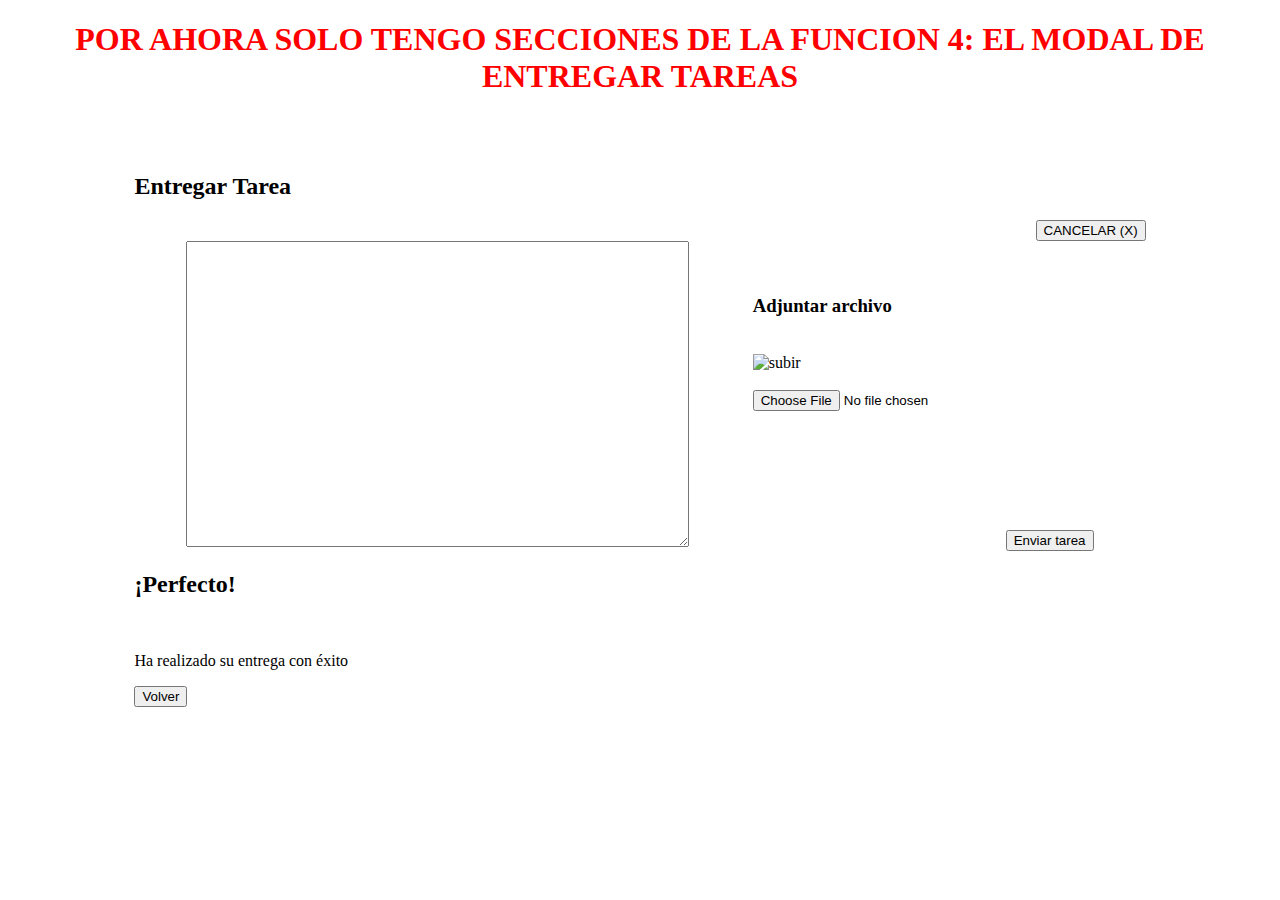
==== js/emanuel_Secciones.html @ 8abf43cf "FUNCION 4 TODAS LAS SECCIONES" ====
<!DOCTYPE html>
<html lang="en">
<head>
    <meta charset="UTF-8">
    <meta http-equiv="X-UA-Compatible" content="IE=edge">
    <meta name="viewport" content="width=device-width, initial-scale=1.0">
    <title>Document</title>
</head>
<body>

    <H1 style="text-align: center; color: red;" >POR AHORA SOLO TENGO SECCIONES DE LA FUNCION 4: EL MODAL DE ENTREGAR TAREAS</H1>
    <br>
    <br>

<!-- F04 y F04.01 Seccion a mostrar: El MODAL:
     INSERTAR TODA ESTA SECCION EN UN MODAL PARA QUE SE VEA ORDENADA 100% COMO LA FOTO -->
<section id= "f04EntregaModal" style="display: flex; flex-direction: column;"> 
    <h2 style="align-self: flex-start; margin-left: 10%;">Entregar Tarea</h2>
    <button class="btnVolverATareas" style="align-self: flex-end; margin-right: 10%;">CANCELAR (X)</button>
<div style="display: flex; flex-direction: row; justify-content: center; ">
    
    <br>
    <div id="entregarTareaComentarioDiv">
        <textarea id="entregarTareaComentario" cols="60" rows="20"></textarea></div>
    <div id="adjuntarArchivo"  style="display: flex; flex-direction: column; margin-left: 5%; border: 2px;">
        <br>
        <br>
        <h3>Adjuntar archivo</h3>
        <br>
        <img src="/imgs/upload.jpg" alt="subir" >
        <br>
        <input type="file" name="Subir" id="entregarTareaSubir">
        <br>
        <br>
    </div>
    <br>
    <br>
    <button id="btnenviarEntrega" style="display: flex; align-self: flex-end;">Enviar tarea</button>
</div>
</section>
<section id="f04entregaExitosaModal">
    <h2 style="align-self: flex-start; margin-left: 10%;">¡Perfecto! 
    </h2>
    <br>
    <p style="align-self: flex-start; margin-left: 10%;">Ha realizado su entrega con éxito</p>
    <button  class="btnVolverATareas" style="align-self: flex-start; margin-left: 10%;" style="align-self: flex-end; margin-right: 10%;">Volver</button>
</section>

<!-- SCRIPT PARA ESTA SECTION F04: -->
<script>

// Boton para entregar previo a esto: te lleva a la seccion de F04: entregarEntregaModal
document.getElementById("btnEntregar").addEventListener("click", ()=>{
    mostrarOneSection("section#entregarEntregaModal")
})

// Boton enviar entrega: te lleva a la seccion de envío exitoso de entrega
document.getElementById("btnenviarEntrega").addEventListener("click", ()=>{
    mostrarOneSection("section#f04entregaExitosaModal")
})

// Los botones para volver a la seccion de dashboardTareasAlumno 
document.getElementsByClassName("btnVolverATareas").addEventListener("click", ()=>{
    mostrarOneSection("section#dashboardTareasAlumno") // ACÁ SE PODRÍA CORREGIR: ESTA ES LA CLASE PARA EL BOTON DE CANCELAR ENTREGA ; Y EL BOTON DE "VOLVER" DESPUES DE TENER UNA ENTREGA EXITOSA, 
                                        // AMBOS BOTONES VAN A VOLVER A LLEVARNOS A LA SECCION DEL DASHBOARD DE TAREAS
})


</script>



</body>
</html>
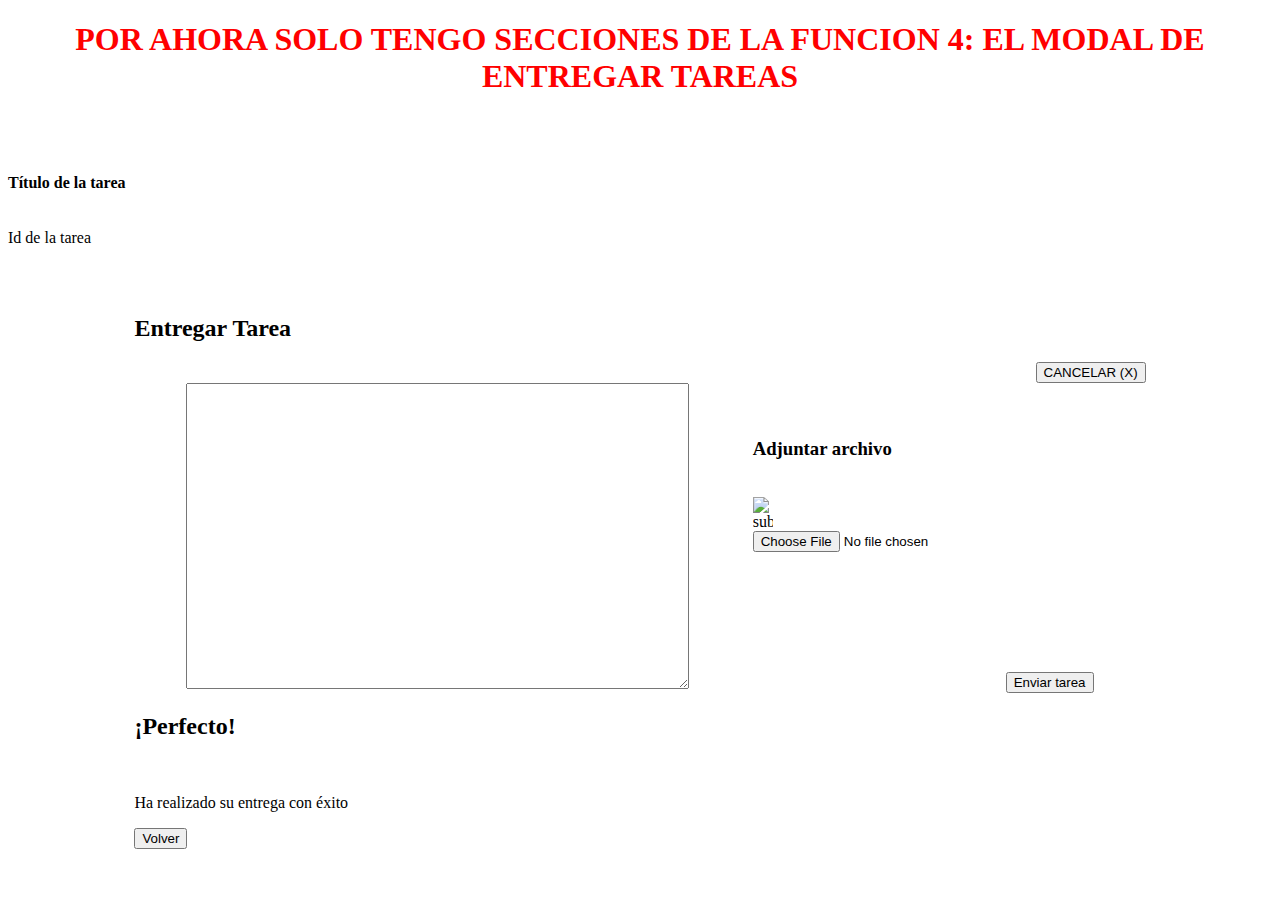
==== commit 8589f455: "Add files via upload" ====
--- a/js/emanuel_Secciones.html
+++ b/js/emanuel_Secciones.html
@@ -1,3 +1,5 @@
+<!-- EN ESTE DOCUMENTO USÉ CSS FLEXBOX PARA ACOMODAR TODO, NOMAS HAY QUE METERLO DENTRO DE UN MODAL Y QUEDA PRONTITO -->
+
 <!DOCTYPE html>
 <html lang="en">
 <head>
@@ -15,6 +17,17 @@
 <!-- F04 y F04.01 Seccion a mostrar: El MODAL:
      INSERTAR TODA ESTA SECCION EN UN MODAL PARA QUE SE VEA ORDENADA 100% COMO LA FOTO -->
 <section id= "f04EntregaModal" style="display: flex; flex-direction: column;"> 
+ 
+    <h4 id="tituloTarea">Título de la tarea </h4>
+    <p id="idTareaActual">Id de la tarea</p>
+    <img id="imgTareaMostrar">
+    <p id="descripcionTareaMostrar"></p>
+   
+   
+   
+   
+   
+   
     <h2 style="align-self: flex-start; margin-left: 10%;">Entregar Tarea</h2>
     <button class="btnVolverATareas" style="align-self: flex-end; margin-right: 10%;">CANCELAR (X)</button>
 <div style="display: flex; flex-direction: row; justify-content: center; ">
@@ -27,9 +40,8 @@
         <br>
         <h3>Adjuntar archivo</h3>
         <br>
-        <img src="/imgs/upload.jpg" alt="subir" >
-        <br>
-        <input type="file" name="Subir" id="entregarTareaSubir">
+        <img src="/assets/imgs/subirEntrega.png" style="width: 20px;"alt="subir" >
+        <input type="file" name="Subir" id="entregarTareaSubirAudio">
         <br>
         <br>
     </div>
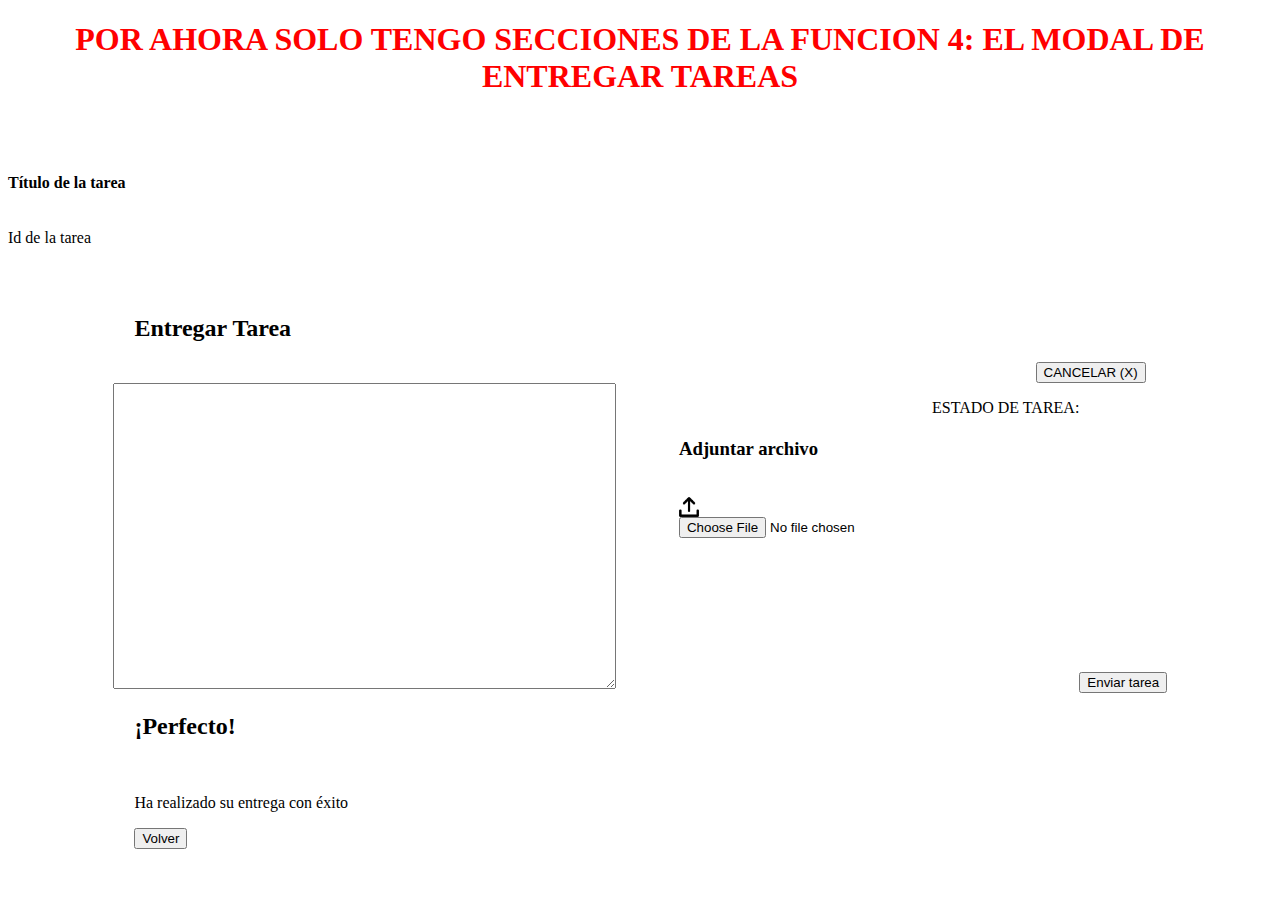
==== commit 3b423e85: "Add files via upload" ====
--- a/js/emanuel_Secciones.html
+++ b/js/emanuel_Secciones.html
@@ -47,6 +47,8 @@
     </div>
     <br>
     <br>
+    <p>ESTADO DE TAREA:</p>
+    <span id="estadoTarea"></span>
     <button id="btnenviarEntrega" style="display: flex; align-self: flex-end;">Enviar tarea</button>
 </div>
 </section>
